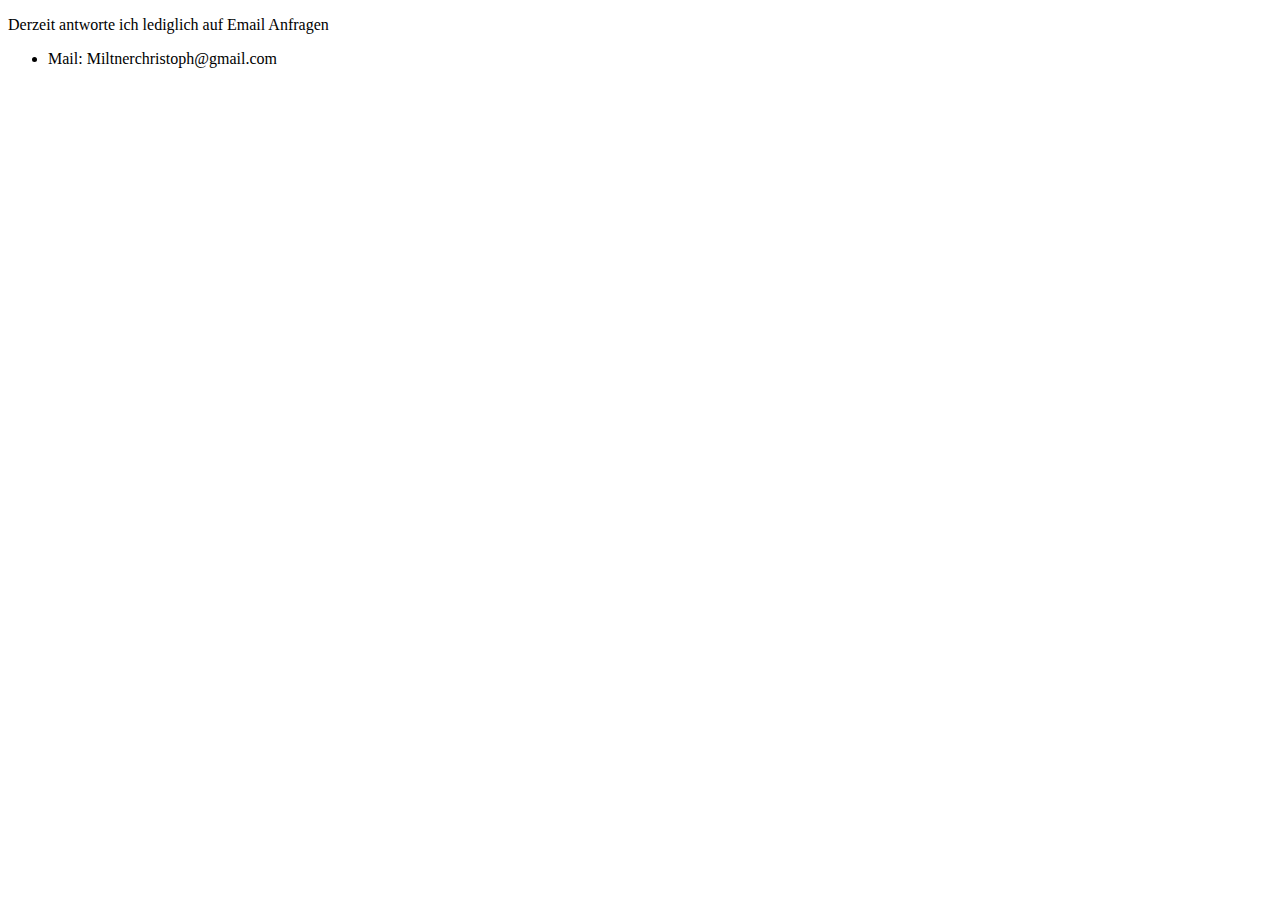
==== Contact.html @ 9a258129 "Add initial CV website files" ====
<!DOCTYPE html>
<html lang="en" dir="ltr">
  <head>
    <meta charset="utf-8">
    <title>Kontaktdaten</title>
  </head>
  <body>
    <p>Derzeit antworte ich lediglich auf Email Anfragen</p>
    <ul>
      <li>Mail: Miltnerchristoph@gmail.com</li>
    </ul>
  </body>
</html>
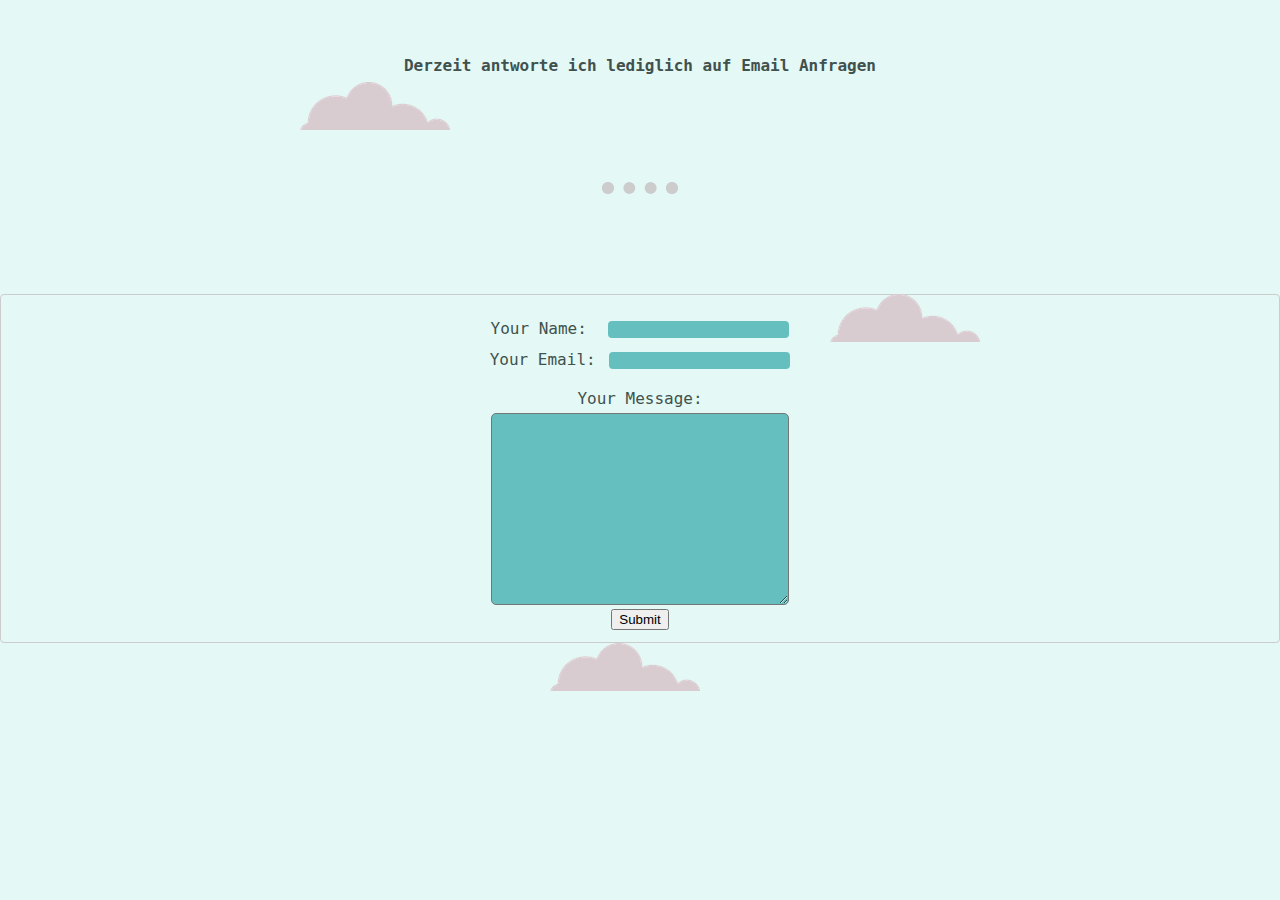
==== commit 86a646f9: "Add files via upload" ====
--- a/Contact.html
+++ b/Contact.html
@@ -3,11 +3,24 @@
   <head>
     <meta charset="utf-8">
     <title>Kontaktdaten</title>
+    <link rel="stylesheet" href="css/styles.css">
   </head>
-  <body>
-    <p>Derzeit antworte ich lediglich auf Email Anfragen</p>
-    <ul>
-      <li>Mail: Miltnerchristoph@gmail.com</li>
-    </ul>
+  <body class="contact-body">
+    <p class="paragraph-contact"><strong>Derzeit antworte ich lediglich auf Email Anfragen</p></strong>
+    <img class="cloud-contact1" src="images/cloud-contact1.png" alt="cloud">
+    <hr class="hr-contact">
+    <img class="cloud-contact2" src="images/cloud-contact2.png" alt="cloud">
+    <div class="container-form">
+      <form action="mailto:Miltnerchristoph@gmail.com" method="post" enctype="text/plain">
+        <label class="label">Your Name:</label>
+        <input class="input-name" type="text" name="YourName" value=""><br>
+        <label>Your Email:</label>
+        <input class="input-mail" type="email" name="YourEmail" value=""><br>
+        <label>Your Message:</label><br>
+        <textarea class="container" name="YourMessage" rows="10" cols="30"></textarea><br>
+        <input class="submit" type="submit" name="submit">
+      </form>
+    </div>
+    <img class="cloud-contact3" src="images/cloud-contact3.png" alt="cloud">
   </body>
 </html>
--- a/css/styles.css
+++ b/css/styles.css
@@ -0,0 +1,252 @@
+body {
+  color: #40514E;
+  margin: 0;
+  text-align: center;
+  font-family: 'Syne Mono', monospace;
+}
+
+h1 {
+  color: #66BFBF;
+  font-size: 5.625rem;
+  margin: 30px auto 0 auto;
+  font-family: 'Sacramento', cursive;
+}
+
+h2 {
+  color: #66BFBF;
+  font-family: 'Merriweather', serif;
+  padding-bottom: 10px;
+}
+
+h3 {
+  font-family: 'Merriweather', serif;
+}
+
+p {
+  line-height: 2;
+}
+
+hr {
+  border: dotted #EAF6F6 12px;
+  border-bottom: none;
+  margin: 100px auto;
+  width: 4%;
+
+}
+
+a {
+  color: #11999E;
+  font-family: 'Syne Mono', monospace;
+  margin: 10px 20px;
+  text-decoration: none;
+}
+
+a:hover {
+  color: #EAF6F6;
+}
+
+table {
+  border-collapse: collapse;
+  border: solid #eee;
+  border-bottom: 3px solid #00cccc;
+  box-shadow: 0px 0px 20px rgba(0,0,0,0.10),
+     0px 10px 20px rgba(0,0,0,0.05),
+     0px 20px 20px rgba(0,0,0,0.05),
+     0px 30px 20px rgba(0,0,0,0.05);
+}
+
+
+table:hover {
+  color: #00cccc;
+}
+
+/************************Class SELECTORS*************************/
+
+.introduction {
+  font-size: 2rem;
+  font-weight: normal;
+  color: #66BFBF;
+}
+
+.intro {
+  margin: auto;
+  width: 40%;
+}
+
+.skillset {
+  width: 30%;
+}
+.self {
+  max-height: 200px;
+  max-width: 200px;
+}
+
+.skill-row {
+  width: 50%;
+  margin: 100px auto 100px auto;
+  text-align: left;
+}
+
+.general-skills {
+  text-align: left;
+}
+
+.development-skills {
+  text-align: left;
+}
+
+.top-container {
+  background-color: #e4f9f5;
+  position: relative;
+  padding-top: 200px;
+}
+
+.middle-container {
+  margin: 100px 0;
+}
+
+.bottom-container {
+  background-color: #cbf1f5;
+  padding: 50px 0 20px;
+}
+
+.Pro {
+  text-decoration: underline;
+  font-weight: normal;
+}
+
+.top-cloud {
+  position: absolute;
+  right: 300px;
+}
+
+.skill-image {
+  width: 25%;
+  float: left;
+  margin-right: 510px;
+}
+
+.code-png {
+  width: 20%;
+  float: right;
+  margin-left: 200px;
+}
+
+.mountain {
+  height: auto;
+  width: 850px;
+}
+
+.bottom-cloud {
+  position: absolute;
+  left: 300px;
+  bottom: 300px;
+}
+
+.h2-intro {
+  margin: 100px auto 0 auto;
+  font-size: 2.4rem;
+}
+
+.btn {
+  background: #11cdd4;
+  background-image: -webkit-linear-gradient(top, #11cdd4, #11999e);
+  background-image: -moz-linear-gradient(top, #11cdd4, #11999e);
+  background-image: -ms-linear-gradient(top, #11cdd4, #11999e);
+  background-image: -o-linear-gradient(top, #11cdd4, #11999e);
+  background-image: linear-gradient(to bottom, #11cdd4, #11999e);
+  -webkit-border-radius: 8;
+  -moz-border-radius: 8;
+  border-radius: 8px;
+  font-family:'Syne Mono', monospace;
+  color: #ffffff;
+  font-size: 20px;
+  padding: 10px 20px 10px 20px;
+  text-decoration: none;
+}
+
+.btn:hover {
+  background: #30e3cb;
+  background-image: -webkit-linear-gradient(top, #30e3cb, #2bc4ad);
+  background-image: -moz-linear-gradient(top, #30e3cb, #2bc4ad);
+  background-image: -ms-linear-gradient(top, #30e3cb, #2bc4ad);
+  background-image: -o-linear-gradient(top, #30e3cb, #2bc4ad);
+  background-image: linear-gradient(to bottom, #30e3cb, #2bc4ad);
+  text-decoration: none;
+}
+
+/**************************Contact.html Style*************************/
+.contact-body {
+  background-color: #e4f9f5;
+}
+
+.container-form {
+  width: 100%;
+  padding: 12px;
+  border: 1px solid #ccc;
+  border-radius: 4px;
+  box-sizing: border-box;
+  resize: vertical;
+}
+
+.paragraph-contact {
+  margin: 50px auto 0;
+}
+
+.hr-contact {
+  border: dotted #ccc 12px;
+  border-bottom: none;
+  margin: 100px auto;
+  width: 4%;
+}
+.label {
+  padding: 12px 12px 12px 0;
+  display: inline-block;
+}
+
+.input-name {
+  background-color: #66BFBF;
+  color: white;
+  border: none;
+  border-radius: 4px;
+  cursor: pointer;
+  float: none;
+}
+
+.input-mail {
+  background-color: #66BFBF;
+  color: white;
+  border: none;
+  border-radius: 4px;
+  cursor: pointer;
+  float: none;
+  margin-left: 4px;
+  margin-bottom: 20px;
+}
+
+.container {
+  border-radius: 5px;
+  background-color: #66BFBF;
+  padding: 20px;
+  margin-top: 5px;
+}
+
+.submit {
+  cursor: pointer;
+}
+
+.cloud-contact1 {
+position: absolute;
+left: 300px;
+}
+
+.cloud-contact2 {
+  position: absolute;
+  right: 300px;
+
+}
+
+.cloud-contact3 {
+  position: absolute;
+  left: 550px;
+}
